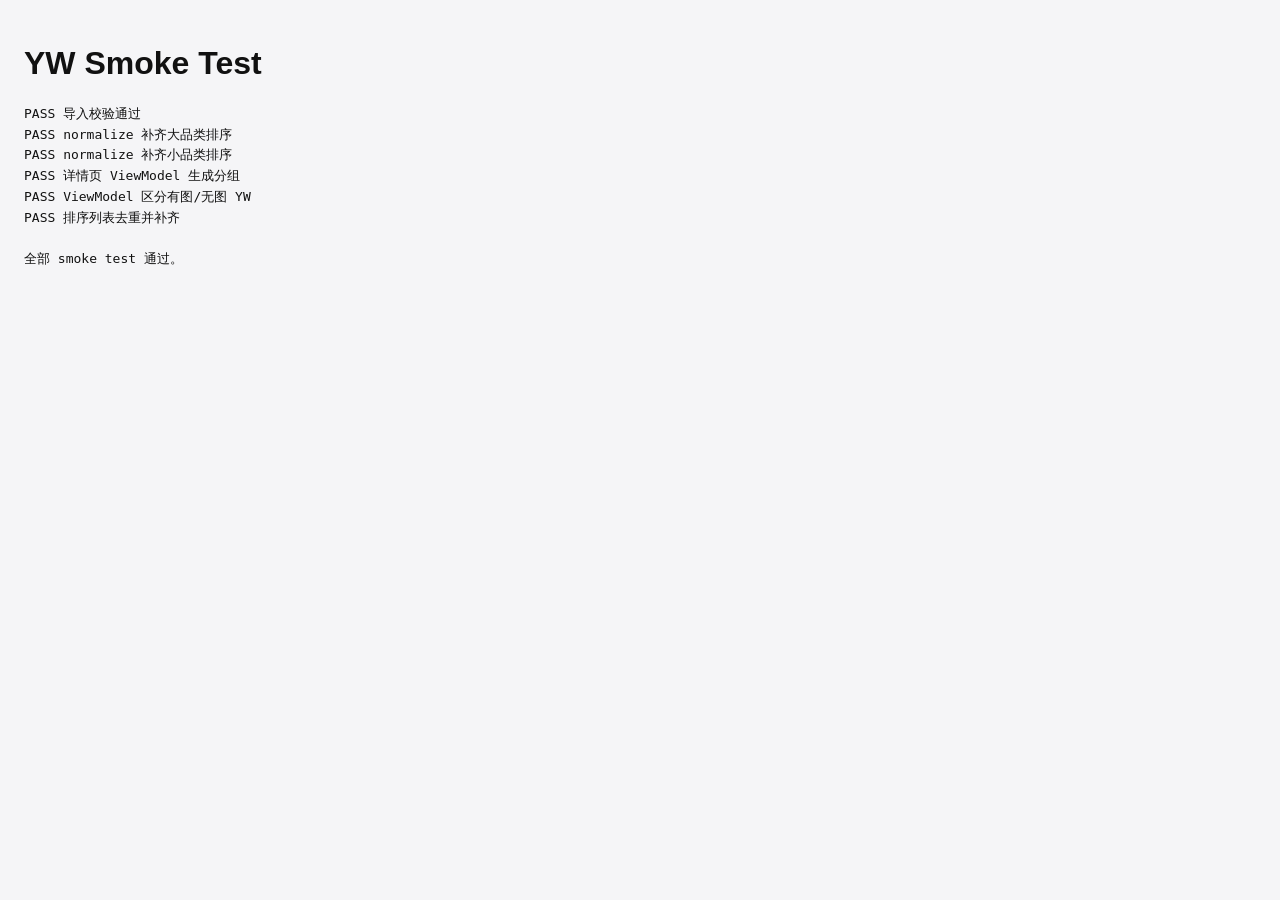
==== tests/smoke.html @ f40cc53a "refactor: split app architecture helpers" ====
<!DOCTYPE html>
<html lang="zh-CN">
  <head>
    <meta charset="UTF-8" />
    <meta name="viewport" content="width=device-width, initial-scale=1.0" />
    <title>YW Smoke Test</title>
    <style>
      body {
        margin: 0;
        padding: 24px;
        font-family: -apple-system, BlinkMacSystemFont, "PingFang SC", sans-serif;
        background: #f5f5f7;
        color: #111;
      }

      pre {
        white-space: pre-wrap;
        line-height: 1.6;
      }
    </style>
  </head>
  <body>
    <h1>YW Smoke Test</h1>
    <pre id="result">运行中...</pre>

    <script>window.YW = window.YW || {};</script>
    <script src="../js/config.js"></script>
    <script src="../js/utils.js"></script>
    <script src="../js/validators.js"></script>
    <script src="../js/state.js"></script>
    <script src="../js/media.js"></script>
    <script src="../js/storage.js"></script>
    <script src="../js/formatters.js"></script>
    <script src="../js/data.js"></script>
    <script src="../js/view-models.js"></script>
    <script>
      (function () {
        const lines = [];

        function assert(name, condition) {
          if (!condition) throw new Error(name);
          lines.push('PASS ' + name);
        }

        const sample = {
          people: [
            { id: 'p1', name: '测试体育生', homePhotoUrl: null, detailPhotoUrl: null },
          ],
          groups: [
            { id: 'g1', name: '鞋子' },
          ],
          categories: [
            { id: 'c1', groupId: 'g1', name: '运动鞋' },
          ],
          items: [
            { id: 'i1', personId: 'p1', categoryId: 'c1', label: '白色鞋', quantity: 1, unit: '双', date: '2026-06-01', isGift: false, isOwnedNow: true, photoUrls: ['[data-uri]'], order: 0 },
            { id: 'i2', personId: 'p1', categoryId: 'c1', label: '黑色鞋', quantity: 2, unit: '双', date: '2026-06-01', isGift: true, isOwnedNow: false, photoUrls: [], order: 1 },
          ],
        };

        try {
          const validation = YW.state.validateImportedState(sample);
          assert('导入校验通过', validation.ok === true);

          YW.state.restoreStateFromData(validation.data);
          assert('normalize 补齐大品类排序', YW.state.state.groupOrderByPerson.p1[0] === 'g1');
          assert('normalize 补齐小品类排序', YW.state.state.categoryOrderByPerson.p1.g1[0] === 'c1');

          const vm = YW.viewModels.getPersonDetailViewModel('p1');
          assert('详情页 ViewModel 生成分组', vm.groups.length === 1 && vm.groups[0].categories.length === 1);
          assert('ViewModel 区分有图/无图 YW', vm.groups[0].categories[0].imageItems.length === 1 && vm.groups[0].categories[0].textItems.length === 1);

          const reordered = YW.state.normalizeOrderList(['g2', 'g1', 'g1'], ['g1', 'g2', 'g3']);
          assert('排序列表去重并补齐', reordered.join(',') === 'g2,g1,g3');

          document.querySelector('#result').textContent = lines.join('\n') + '\n\n全部 smoke test 通过。';
        } catch (err) {
          document.querySelector('#result').textContent = lines.join('\n') + '\n\nFAIL ' + err.message;
          throw err;
        }
      })();
    </script>
  </body>
</html>
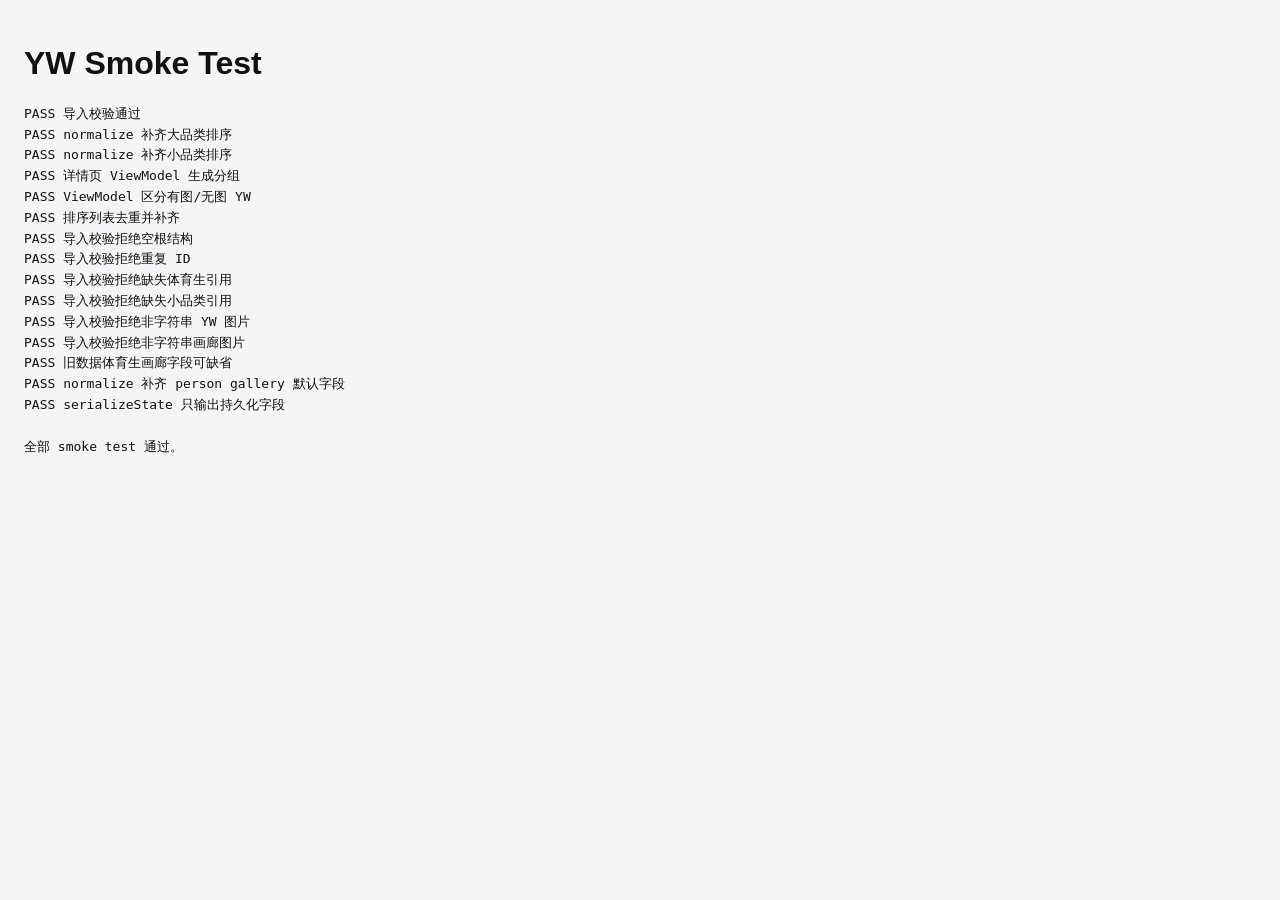
==== commit c4c3e762: "refactor: split css architecture" ====
--- a/tests/smoke.html
+++ b/tests/smoke.html
@@ -33,52 +33,6 @@
     <script src="../js/formatters.js"></script>
     <script src="../js/data.js"></script>
     <script src="../js/view-models.js"></script>
-    <script>
-      (function () {
-        const lines = [];
-
-        function assert(name, condition) {
-          if (!condition) throw new Error(name);
-          lines.push('PASS ' + name);
-        }
-
-        const sample = {
-          people: [
-            { id: 'p1', name: '测试体育生', homePhotoUrl: null, detailPhotoUrl: null },
-          ],
-          groups: [
-            { id: 'g1', name: '鞋子' },
-          ],
-          categories: [
-            { id: 'c1', groupId: 'g1', name: '运动鞋' },
-          ],
-          items: [
-            { id: 'i1', personId: 'p1', categoryId: 'c1', label: '白色鞋', quantity: 1, unit: '双', date: '2026-06-01', isGift: false, isOwnedNow: true, photoUrls: ['[data-uri]'], order: 0 },
-            { id: 'i2', personId: 'p1', categoryId: 'c1', label: '黑色鞋', quantity: 2, unit: '双', date: '2026-06-01', isGift: true, isOwnedNow: false, photoUrls: [], order: 1 },
-          ],
-        };
-
-        try {
-          const validation = YW.state.validateImportedState(sample);
-          assert('导入校验通过', validation.ok === true);
-
-          YW.state.restoreStateFromData(validation.data);
-          assert('normalize 补齐大品类排序', YW.state.state.groupOrderByPerson.p1[0] === 'g1');
-          assert('normalize 补齐小品类排序', YW.state.state.categoryOrderByPerson.p1.g1[0] === 'c1');
-
-          const vm = YW.viewModels.getPersonDetailViewModel('p1');
-          assert('详情页 ViewModel 生成分组', vm.groups.length === 1 && vm.groups[0].categories.length === 1);
-          assert('ViewModel 区分有图/无图 YW', vm.groups[0].categories[0].imageItems.length === 1 && vm.groups[0].categories[0].textItems.length === 1);
-
-          const reordered = YW.state.normalizeOrderList(['g2', 'g1', 'g1'], ['g1', 'g2', 'g3']);
-          assert('排序列表去重并补齐', reordered.join(',') === 'g2,g1,g3');
-
-          document.querySelector('#result').textContent = lines.join('\n') + '\n\n全部 smoke test 通过。';
-        } catch (err) {
-          document.querySelector('#result').textContent = lines.join('\n') + '\n\nFAIL ' + err.message;
-          throw err;
-        }
-      })();
-    </script>
+    <script src="./smoke-runner.js"></script>
   </body>
 </html>
